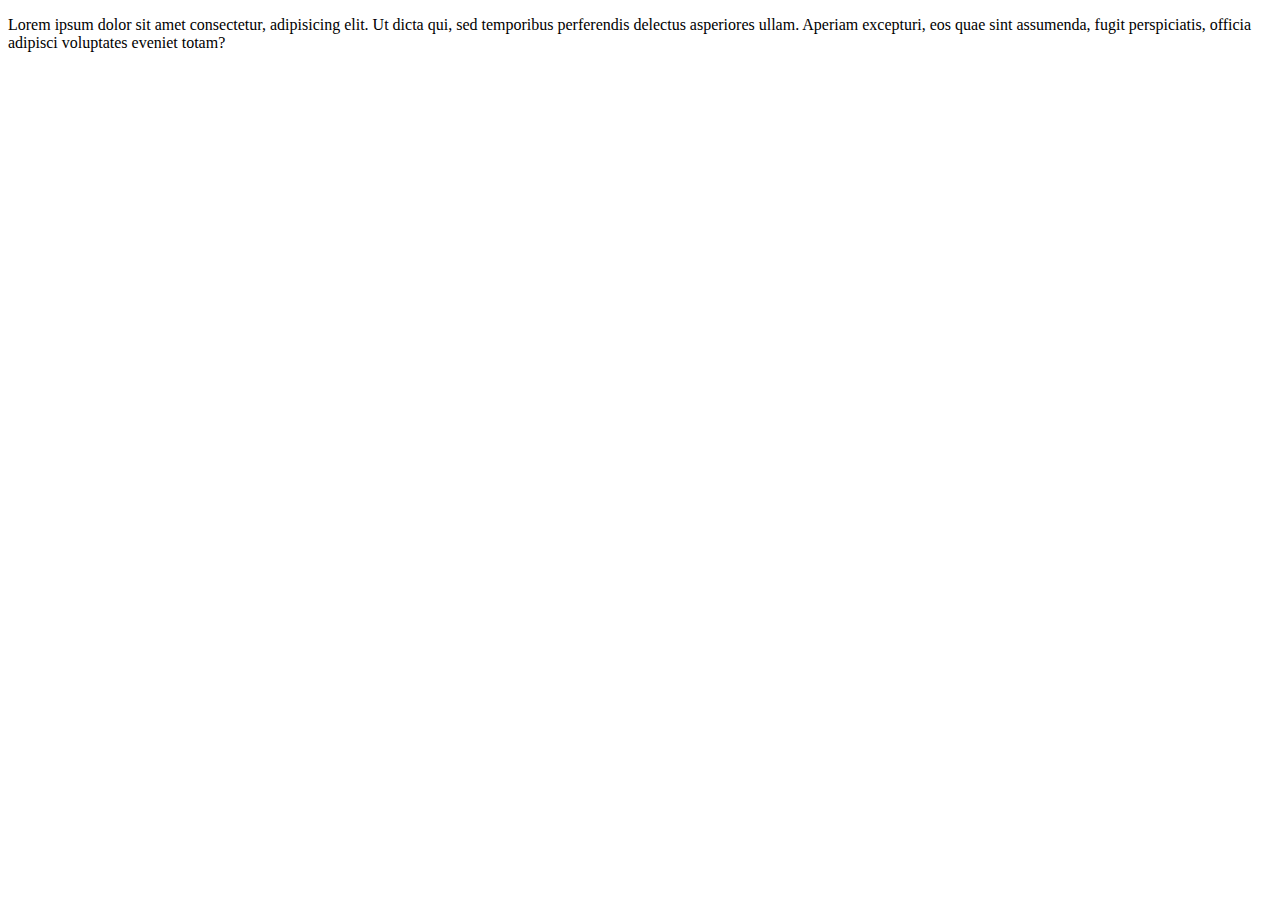
==== index.html @ c1047ddd "upload_file" ====
<!DOCTYPE html>
<html lang="en">
<head>
    <meta charset="UTF-8">
    <meta name="viewport" content="width=device-width, initial-scale=1.0">
    <title>Document</title>
</head>
<body>
    <p>Lorem ipsum dolor sit amet consectetur, adipisicing elit. Ut dicta qui, sed temporibus perferendis delectus asperiores ullam. Aperiam excepturi, eos quae sint assumenda, fugit perspiciatis, officia adipisci voluptates eveniet totam?</p>
</body>
</html>
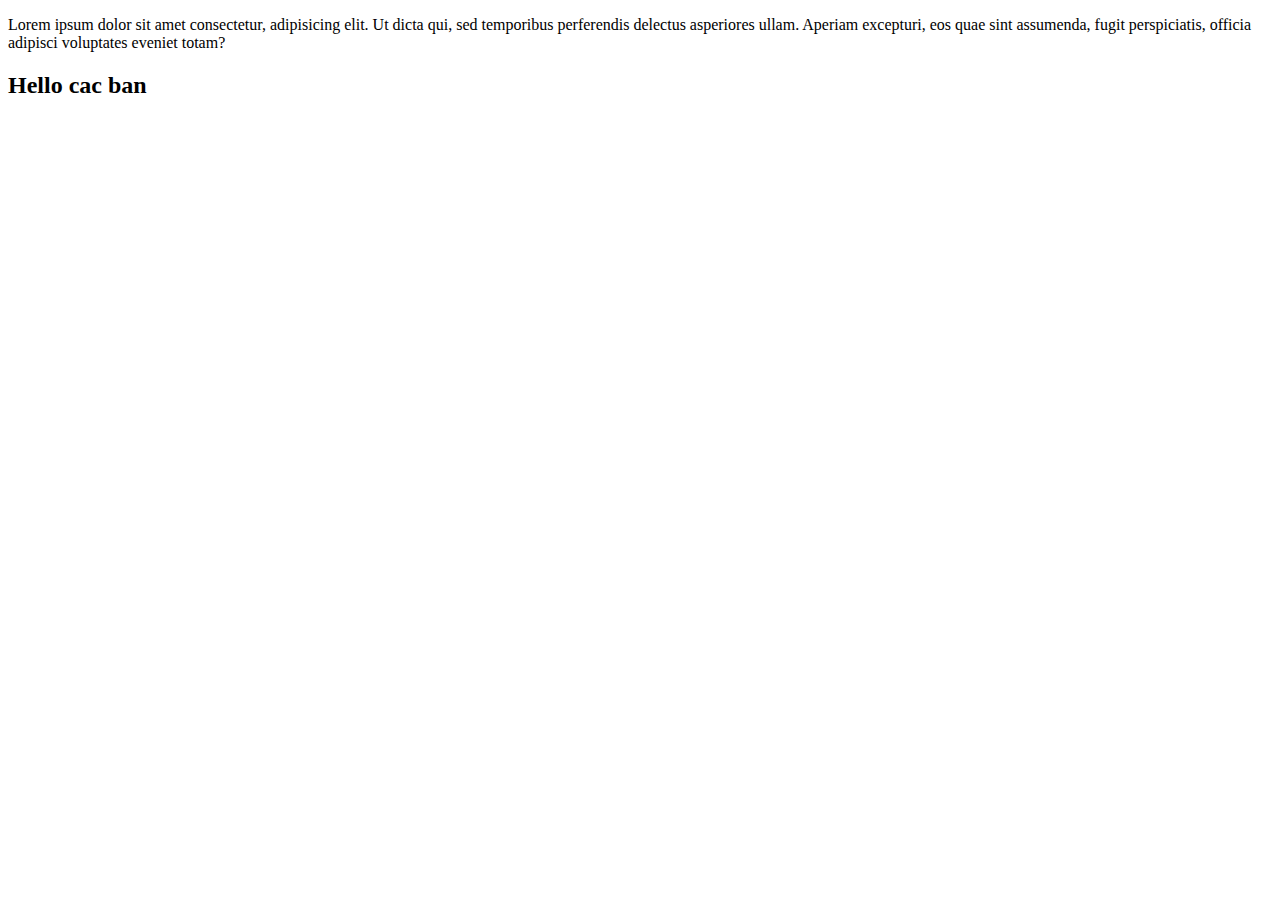
==== commit 33e32540: "them h2" ====
--- a/index.html
+++ b/index.html
@@ -7,5 +7,6 @@
 </head>
 <body>
     <p>Lorem ipsum dolor sit amet consectetur, adipisicing elit. Ut dicta qui, sed temporibus perferendis delectus asperiores ullam. Aperiam excepturi, eos quae sint assumenda, fugit perspiciatis, officia adipisci voluptates eveniet totam?</p>
+    <h2>Hello cac ban</h2>
 </body>
 </html>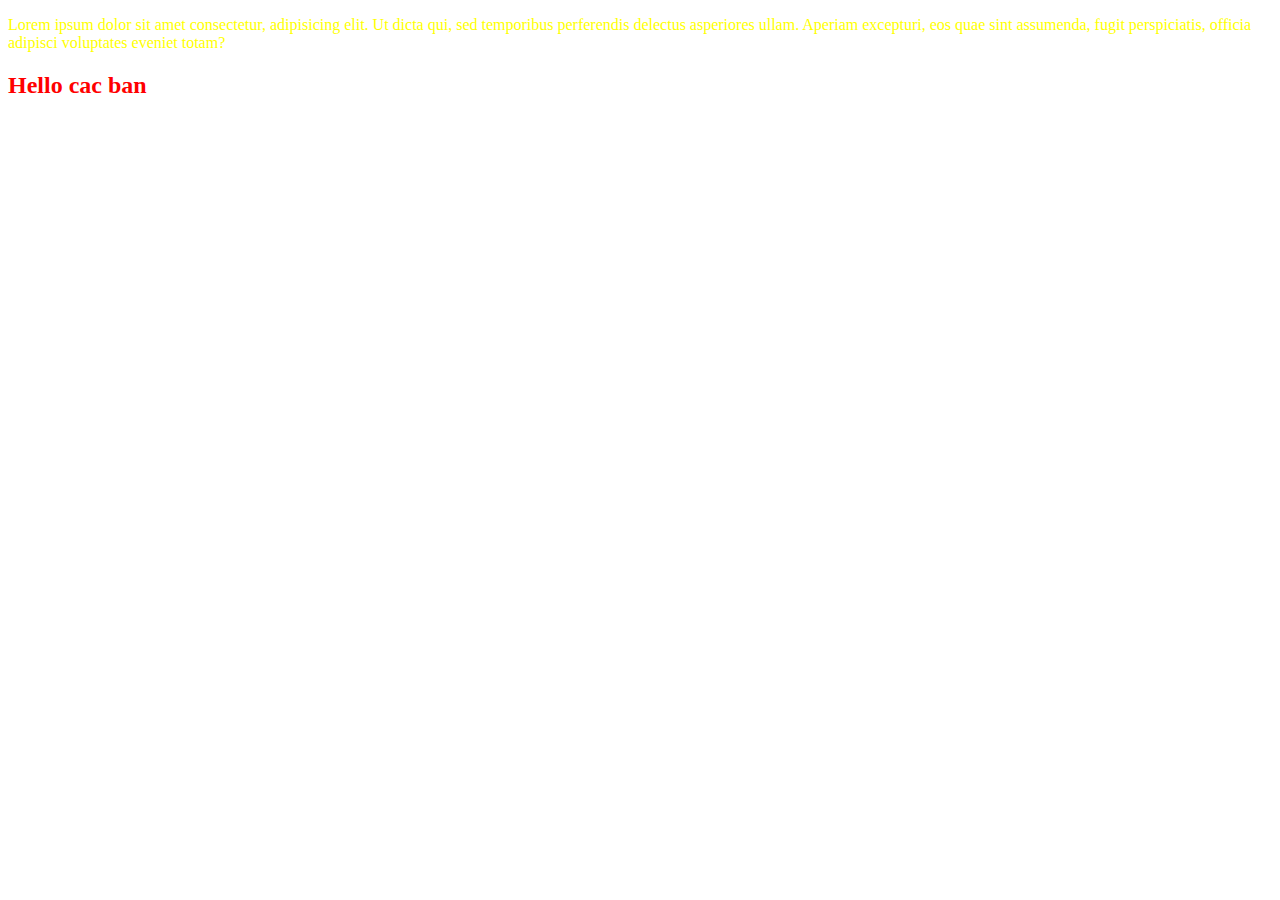
==== commit 0514e3b0: "them css và modify index" ====
--- a/index.html
+++ b/index.html
@@ -3,6 +3,7 @@
 <head>
     <meta charset="UTF-8">
     <meta name="viewport" content="width=device-width, initial-scale=1.0">
+    <link rel="stylesheet" href="./main.css">
     <title>Document</title>
 </head>
 <body>
--- a/main.css
+++ b/main.css
@@ -0,0 +1,6 @@
+h2{
+    color: red;
+}
+p{
+    color:yellow;
+}